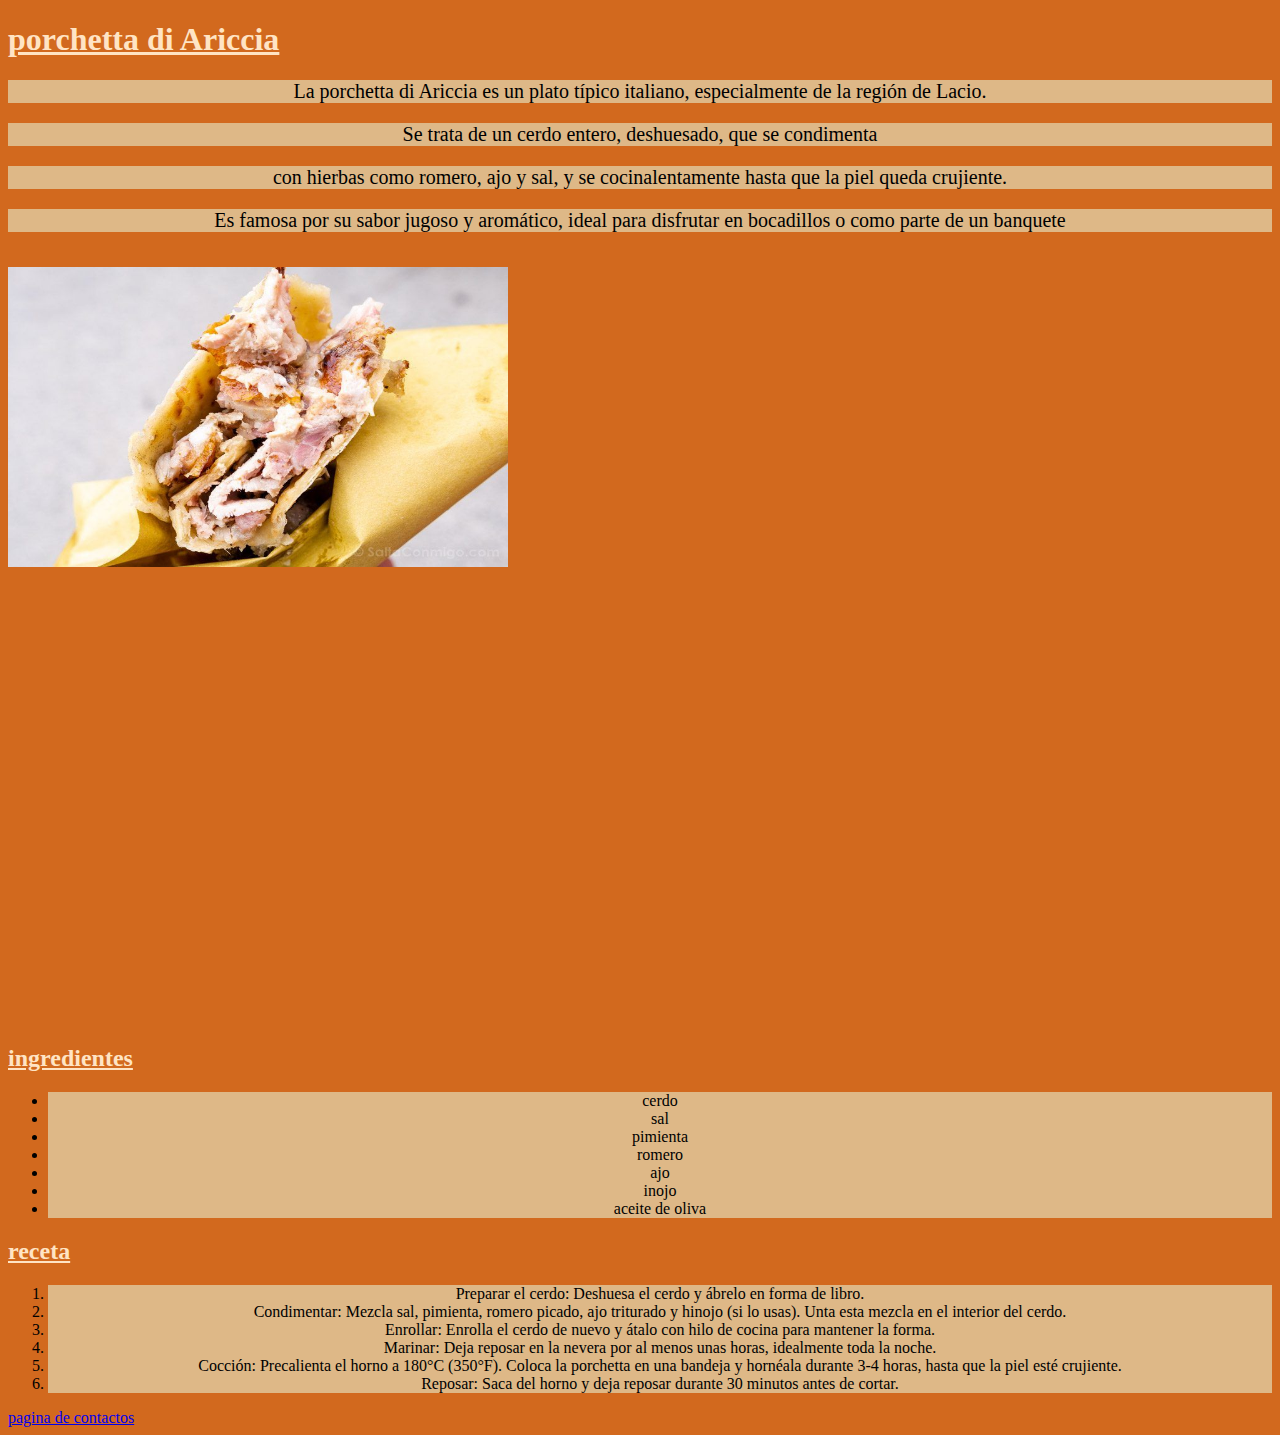
==== index.html @ 306a7e43 "Add files via upload" ====
<!DOCTYPE html>
<head>
    <meta charset="utf-8">
    <title>receta de cocina</title>   
    <link rel="stylesheet" href="./css/estilos.css"> 
</head>
<body>
    <h1 class="red">porchetta di Ariccia</h1>
    <p class="amarillo"> La porchetta di Ariccia es un plato típico italiano, especialmente de la región de Lacio.</p>
    <p class="amarillo">Se trata de un cerdo entero, deshuesado,  que se condimenta</p> 
    <p class="amarillo">con hierbas como romero, ajo y sal, y se cocinalentamente hasta que la piel queda crujiente.</p>
    <p class="amarillo"> Es famosa por su sabor jugoso y aromático, ideal para disfrutar en bocadillos o como parte de un banquete</p>
    <img src="./imagenes/Porchetta.jpg" alt="foto de porcheta">
    <iframe width="560" height="315" src="https://www.youtube.com/embed/-QH9-FF3uMs?si=GvhDZY0TlEsMjsAT" title="YouTube video player" frameborder="0" allow="accelerometer; autoplay; clipboard-write; encrypted-media; gyroscope; picture-in-picture; web-share" referrerpolicy="strict-origin-when-cross-origin" allowfullscreen></iframe>
    <br>
    <iframe src="https://www.google.com/maps/embed?pb=!1m14!1m12!1m3!1d95294.2561453334!2d12.589733400286908!3d41.72169476726763!2m3!1f0!2f0!3f0!3m2!1i1024!2i768!4f13.1!5e0!3m2!1ses-419!2sar!4v1727143105865!5m2!1ses-419!2sar" width="600" height="450" style="border:0;" allowfullscreen="" loading="lazy" referrerpolicy="no-referrer-when-downgrade"></iframe>
    <h2 class="red">ingredientes</h2>
    <ul>
        <li>cerdo</li>
     <li>sal</li>
     <li>pimienta</li>
     <li>romero</li>
     <li>ajo</li>
     <li>inojo</li>
     <li>aceite de oliva</li>
    </ul>
    <h2 class="red">receta</h2>
    <ol>
        <li>Preparar el cerdo: Deshuesa el cerdo y ábrelo en forma de libro.</li>
        <li>Condimentar: Mezcla sal, pimienta, romero picado, ajo triturado y hinojo (si lo usas). Unta esta mezcla en el interior del cerdo.</li>
        <li>Enrollar: Enrolla el cerdo de nuevo y átalo con hilo de cocina para mantener la forma.</li>
        <li>Marinar: Deja reposar en la nevera por al menos unas horas, idealmente toda la noche.</li>
        <li>Cocción: Precalienta el horno a 180°C (350°F). Coloca la porchetta en una bandeja y hornéala durante 3-4 horas, hasta que la piel esté crujiente.</li>
        <li>Reposar: Saca del horno y deja reposar durante 30 minutos antes de cortar.</li>
    </ol>
    <a href="contactos.html">pagina de contactos</a>
</body>
---- css/estilos.css ----
body {background-color: chocolate;}
li {background-color: burlywood;
text-align: center;}
.amarillo {background-color: burlywood;
text-align: center;}
.amarillo {font-size: 20px;}
.red {color: bisque;
text-decoration:underline;}
img {width: 500px; height: 300px;}
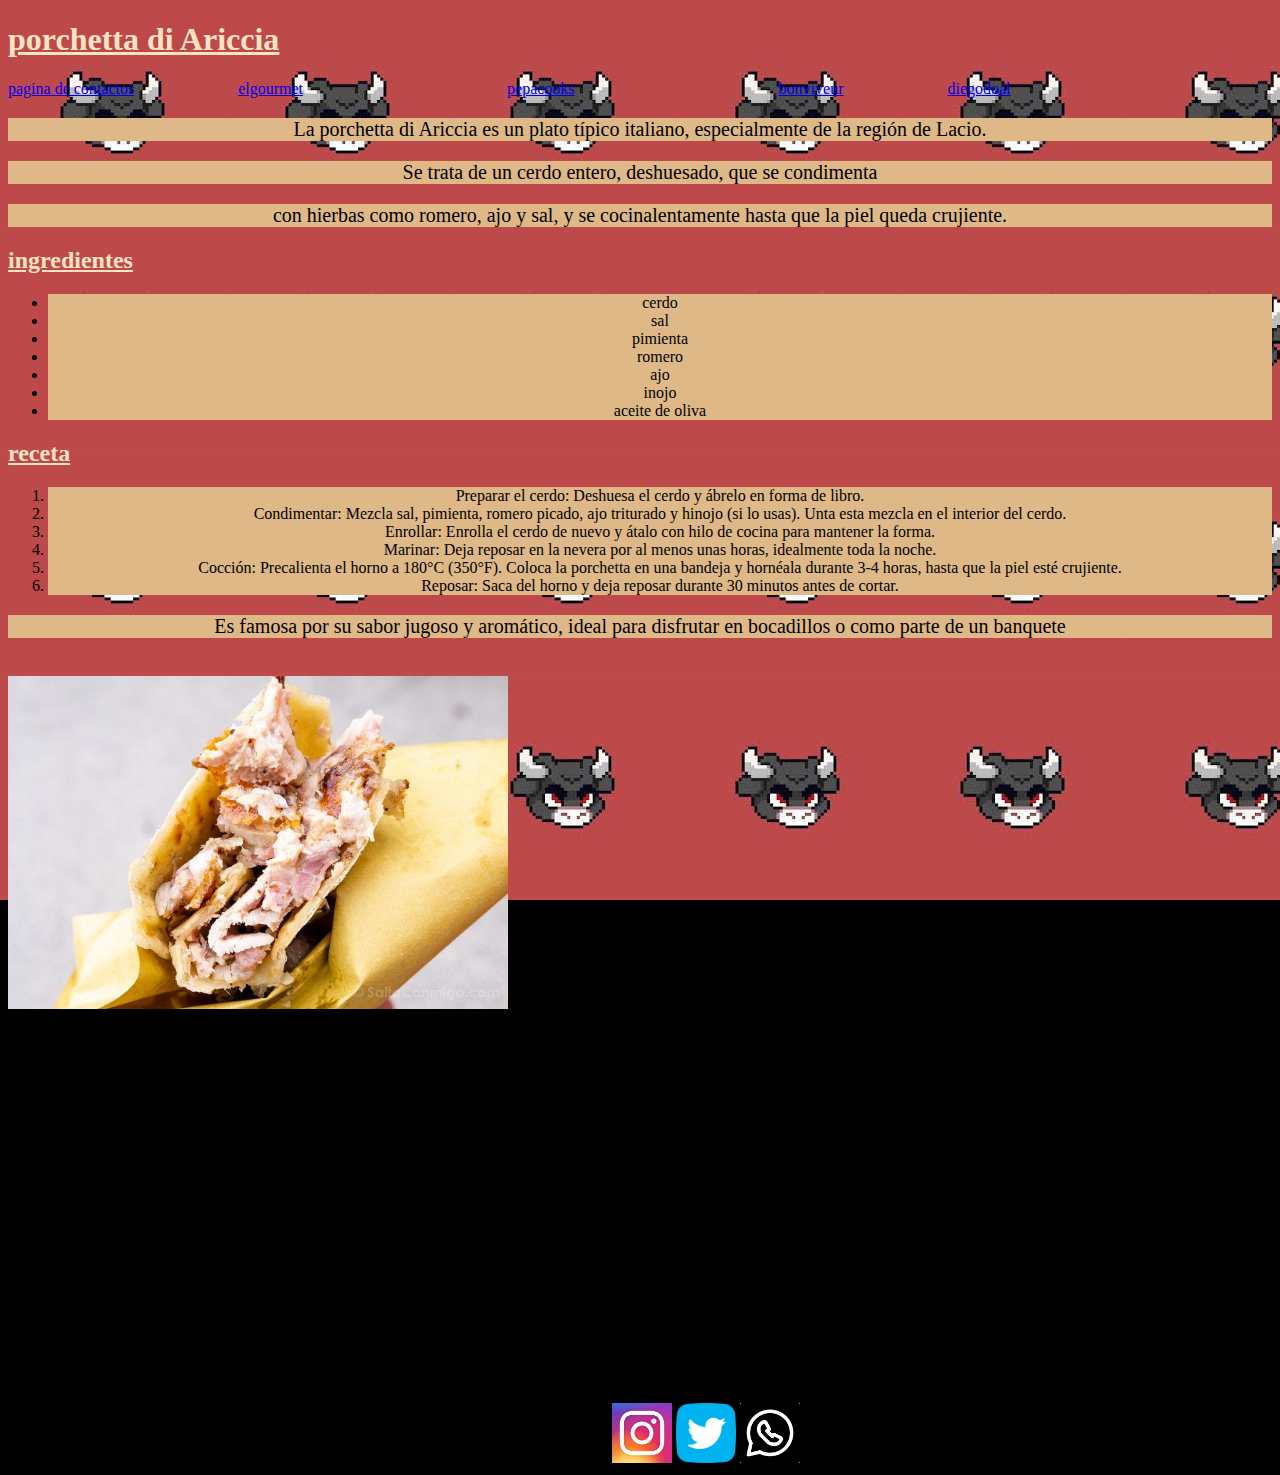
==== commit 8c262036: "Add files via upload" ====
--- a/index.html
+++ b/index.html
@@ -5,16 +5,17 @@
     <link rel="stylesheet" href="./css/estilos.css"> 
 </head>
 <body>
-    <h1 class="red">porchetta di Ariccia</h1>
-    <p class="amarillo"> La porchetta di Ariccia es un plato típico italiano, especialmente de la región de Lacio.</p>
-    <p class="amarillo">Se trata de un cerdo entero, deshuesado,  que se condimenta</p> 
-    <p class="amarillo">con hierbas como romero, ajo y sal, y se cocinalentamente hasta que la piel queda crujiente.</p>
-    <p class="amarillo"> Es famosa por su sabor jugoso y aromático, ideal para disfrutar en bocadillos o como parte de un banquete</p>
-    <img src="./imagenes/Porchetta.jpg" alt="foto de porcheta">
-    <iframe width="560" height="315" src="https://www.youtube.com/embed/-QH9-FF3uMs?si=GvhDZY0TlEsMjsAT" title="YouTube video player" frameborder="0" allow="accelerometer; autoplay; clipboard-write; encrypted-media; gyroscope; picture-in-picture; web-share" referrerpolicy="strict-origin-when-cross-origin" allowfullscreen></iframe>
-    <br>
-    <iframe src="https://www.google.com/maps/embed?pb=!1m14!1m12!1m3!1d95294.2561453334!2d12.589733400286908!3d41.72169476726763!2m3!1f0!2f0!3f0!3m2!1i1024!2i768!4f13.1!5e0!3m2!1ses-419!2sar!4v1727143105865!5m2!1ses-419!2sar" width="600" height="450" style="border:0;" allowfullscreen="" loading="lazy" referrerpolicy="no-referrer-when-downgrade"></iframe>
-    <h2 class="red">ingredientes</h2>
+    <header><h1 class="red">porchetta di Ariccia</h1></header>
+    <nav><a href="contactos.html">pagina de contactos</a> 
+        <a href="https://elgourmet.com/recetas/porchetta-2/" class="espacio"> elgourmet</a>
+        <a href="https://pepacooks.com/receta-de-cerdo-asado-porchetta/" class="espacio" >pepacooks</a>
+        <a href="https://www.bonviveur.es/recetas/porchetta-italiana" class="espacio" >bonviveur</a>
+        <a href="https://diegodoal.com/recetas/porchetta" class="nav" >diegodoal</a>
+    </nav>
+    <section> <p class="amarillo"> La porchetta di Ariccia es un plato típico italiano, especialmente de la región de Lacio.</p>
+        <p class="amarillo">Se trata de un cerdo entero, deshuesado,  que se condimenta</p> 
+        <p class="amarillo">con hierbas como romero, ajo y sal, y se cocinalentamente hasta que la piel queda crujiente.</p>
+        <h2 class="red">ingredientes</h2>
     <ul>
         <li>cerdo</li>
      <li>sal</li>
@@ -33,5 +34,16 @@
         <li>Cocción: Precalienta el horno a 180°C (350°F). Coloca la porchetta en una bandeja y hornéala durante 3-4 horas, hasta que la piel esté crujiente.</li>
         <li>Reposar: Saca del horno y deja reposar durante 30 minutos antes de cortar.</li>
     </ol>
-    <a href="contactos.html">pagina de contactos</a>
+    <p class="amarillo"> Es famosa por su sabor jugoso y aromático, ideal para disfrutar en bocadillos o como parte de un banquete</p>
+    <br>
+    </section>
+    <aside> <img src="./imagenes/Porchetta.jpg" alt="foto de porcheta" width="500">
+        <iframe width="560" height="315" src="https://www.youtube.com/embed/-QH9-FF3uMs?si=GvhDZY0TlEsMjsAT" title="YouTube video player" frameborder="0" allow="accelerometer; autoplay; clipboard-write; encrypted-media; gyroscope; picture-in-picture; web-share" referrerpolicy="strict-origin-when-cross-origin" allowfullscreen></iframe> </aside>
+    <footer> <iframe src="https://www.google.com/maps/embed?pb=!1m14!1m12!1m3!1d95294.2561453334!2d12.589733400286908!3d41.72169476726763!2m3!1f0!2f0!3f0!3m2!1i1024!2i768!4f13.1!5e0!3m2!1ses-419!2sar!4v1727143105865!5m2!1ses-419!2sar" width="600" height="450" style="border:0;" allowfullscreen="" loading="lazy" referrerpolicy="no-referrer-when-downgrade"></iframe>
+    <img  src="./imagenes/insta.png" alt="instagram" width="60">
+    <img  src="./imagenes/twitter.png" alt="twitter" width="60">
+    <a href="http://wa.me/541135624708" target="_blank"> 
+        <img src="./imagenes/whatsapp.png" alt="whatsapp" width="60">
+    </a>
+    </footer>
 </body>--- a/css/estilos.css
+++ b/css/estilos.css
@@ -1,4 +1,7 @@
-body {background-color: chocolate;}
+body {background-color: black;
+    background-image: url(../imagenes/toro.jpg);
+    background-attachment: fixed;
+}
 li {background-color: burlywood;
 text-align: center;}
 .amarillo {background-color: burlywood;
@@ -6,4 +9,4 @@
 .amarillo {font-size: 20px;}
 .red {color: bisque;
 text-decoration:underline;}
-img {width: 500px; height: 300px;}
+.espacio {padding: 100px;}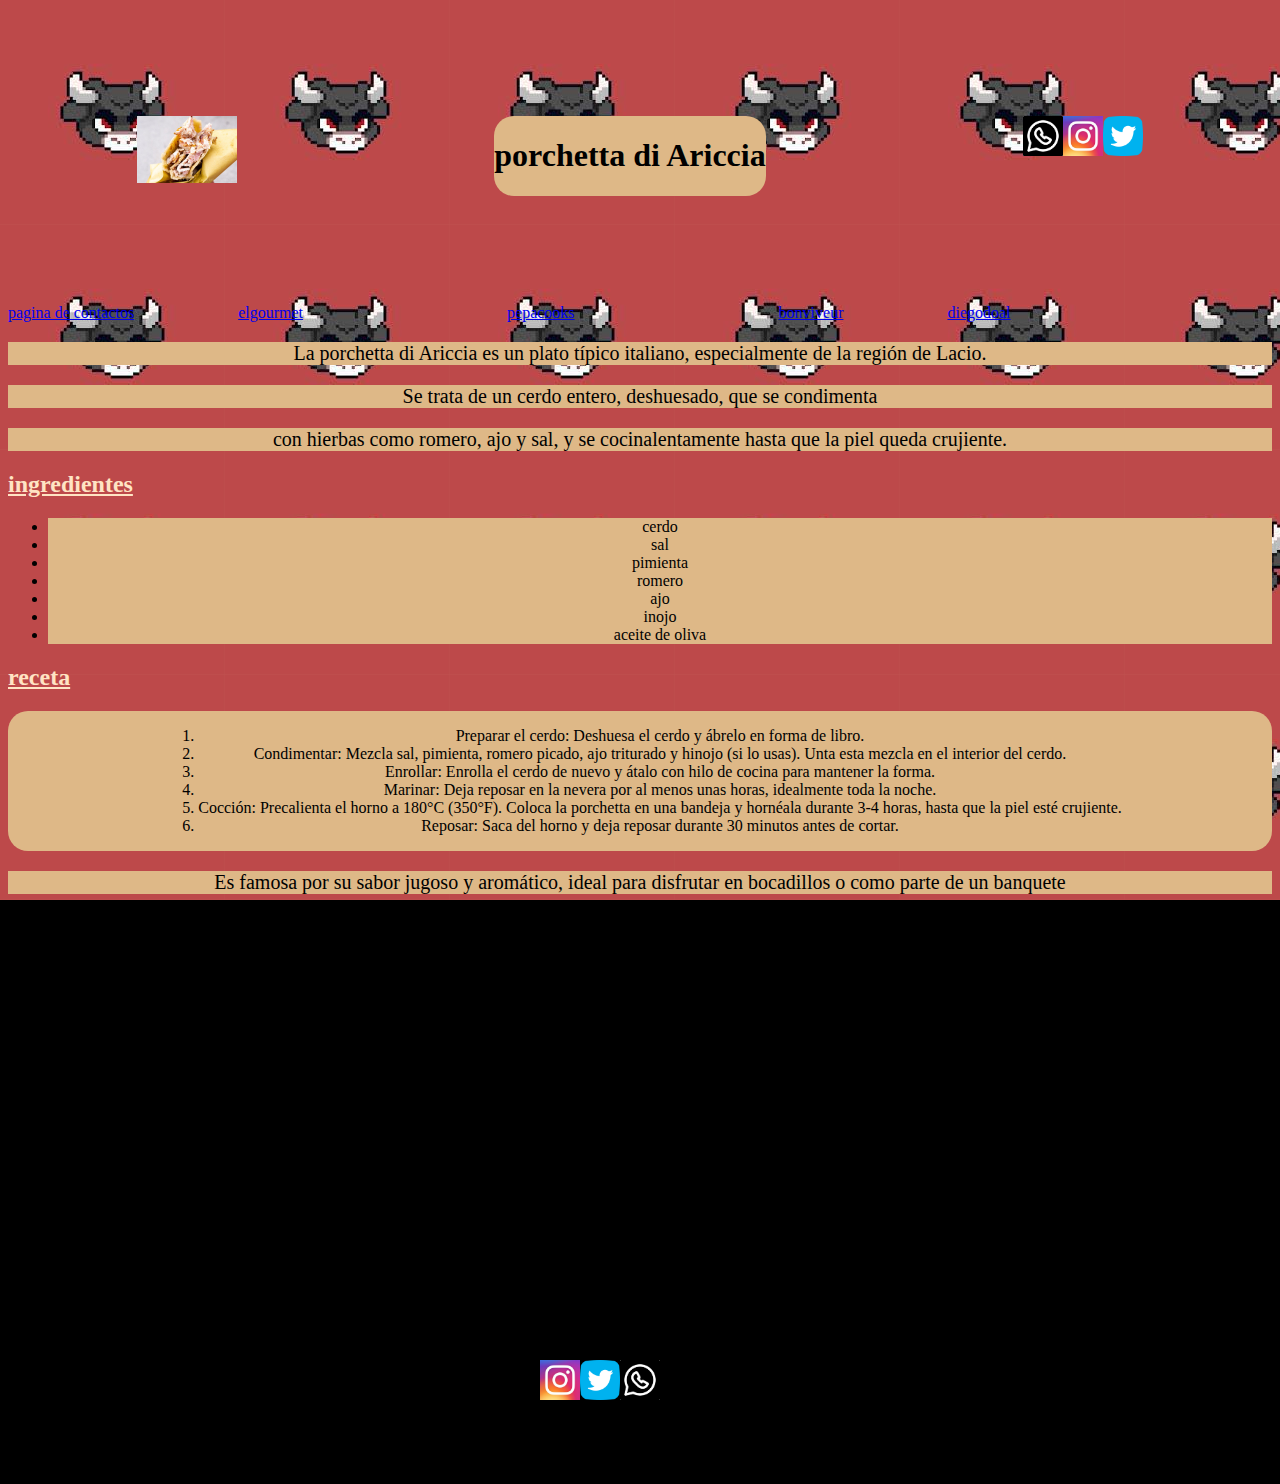
==== commit 5ac37b2b: "Add files via upload" ====
--- a/index.html
+++ b/index.html
@@ -1,11 +1,37 @@
 <!DOCTYPE html>
 <head>
     <meta charset="utf-8">
+    <meta name="viewport" content="width=device-width, initial-scale=1.0">
     <title>receta de cocina</title>   
     <link rel="stylesheet" href="./css/estilos.css"> 
 </head>
 <body>
-    <header><h1 class="red">porchetta di Ariccia</h1></header>
+    <br>
+    <br>
+    <br>
+    <br>
+    <br>
+    <br>
+    <header>
+        
+        <div class="logo">
+            <img  src="./imagenes/Porchetta.jpg" alt="foto de porcheta" width="100px">
+        </div>
+        <div class="titulo">
+            <h1 >porchetta di Ariccia</h1>
+        </div>
+        <div class="redes">
+            <img src="./imagenes/whatsapp.png" alt="whatsapp" width="40" height="40">
+    <img src="./imagenes/insta.png" alt="instagram" width="40" height="40">
+    <img  src="./imagenes/twitter.png" alt="twitter" width="40" height="40">
+        </div>
+    </header>
+    <br>
+    <br>
+    <br>
+    <br>
+      <br>
+      <br>
     <nav><a href="contactos.html">pagina de contactos</a> 
         <a href="https://elgourmet.com/recetas/porchetta-2/" class="espacio"> elgourmet</a>
         <a href="https://pepacooks.com/receta-de-cerdo-asado-porchetta/" class="espacio" >pepacooks</a>
@@ -26,24 +52,52 @@
      <li>aceite de oliva</li>
     </ul>
     <h2 class="red">receta</h2>
-    <ol>
-        <li>Preparar el cerdo: Deshuesa el cerdo y ábrelo en forma de libro.</li>
-        <li>Condimentar: Mezcla sal, pimienta, romero picado, ajo triturado y hinojo (si lo usas). Unta esta mezcla en el interior del cerdo.</li>
-        <li>Enrollar: Enrolla el cerdo de nuevo y átalo con hilo de cocina para mantener la forma.</li>
-        <li>Marinar: Deja reposar en la nevera por al menos unas horas, idealmente toda la noche.</li>
-        <li>Cocción: Precalienta el horno a 180°C (350°F). Coloca la porchetta en una bandeja y hornéala durante 3-4 horas, hasta que la piel esté crujiente.</li>
-        <li>Reposar: Saca del horno y deja reposar durante 30 minutos antes de cortar.</li>
-    </ol>
+    <div class="receta">
+        <ol>
+            <li>Preparar el cerdo: Deshuesa el cerdo y ábrelo en forma de libro.</li>
+            <li>Condimentar: Mezcla sal, pimienta, romero picado, ajo triturado y hinojo (si lo usas). Unta esta mezcla en el interior del cerdo.</li>
+            <li>Enrollar: Enrolla el cerdo de nuevo y átalo con hilo de cocina para mantener la forma.</li>
+            <li>Marinar: Deja reposar en la nevera por al menos unas horas, idealmente toda la noche.</li>
+            <li>Cocción: Precalienta el horno a 180°C (350°F). Coloca la porchetta en una bandeja y hornéala durante 3-4 horas, hasta que la piel esté crujiente.</li>
+            <li>Reposar: Saca del horno y deja reposar durante 30 minutos antes de cortar.</li>
+        </ol>
+
+    </div>
+    
     <p class="amarillo"> Es famosa por su sabor jugoso y aromático, ideal para disfrutar en bocadillos o como parte de un banquete</p>
     <br>
     </section>
-    <aside> <img src="./imagenes/Porchetta.jpg" alt="foto de porcheta" width="500">
-        <iframe width="560" height="315" src="https://www.youtube.com/embed/-QH9-FF3uMs?si=GvhDZY0TlEsMjsAT" title="YouTube video player" frameborder="0" allow="accelerometer; autoplay; clipboard-write; encrypted-media; gyroscope; picture-in-picture; web-share" referrerpolicy="strict-origin-when-cross-origin" allowfullscreen></iframe> </aside>
-    <footer> <iframe src="https://www.google.com/maps/embed?pb=!1m14!1m12!1m3!1d95294.2561453334!2d12.589733400286908!3d41.72169476726763!2m3!1f0!2f0!3f0!3m2!1i1024!2i768!4f13.1!5e0!3m2!1ses-419!2sar!4v1727143105865!5m2!1ses-419!2sar" width="600" height="450" style="border:0;" allowfullscreen="" loading="lazy" referrerpolicy="no-referrer-when-downgrade"></iframe>
-    <img  src="./imagenes/insta.png" alt="instagram" width="60">
-    <img  src="./imagenes/twitter.png" alt="twitter" width="60">
-    <a href="http://wa.me/541135624708" target="_blank"> 
-        <img src="./imagenes/whatsapp.png" alt="whatsapp" width="60">
-    </a>
+    <aside> 
+        <br>
+        <br>
+        <iframe width="560" height="315" src="https://www.youtube.com/embed/-QH9-FF3uMs?si=GvhDZY0TlEsMjsAT" width="200" title="YouTube video player" frameborder="0" allow="accelerometer; autoplay; clipboard-write; encrypted-media; gyroscope; picture-in-picture; web-share" referrerpolicy="strict-origin-when-cross-origin" allowfullscreen></iframe> 
+
+        <iframe src="https://www.google.com/maps/embed?pb=!1m14!1m12!1m3!1d95294.2561453334!2d12.589733400286908!3d41.72169476726763!2m3!1f0!2f0!3f0!3m2!1i1024!2i768!4f13.1!5e0!3m2!1ses-419!2sar!4v1727143105865!5m2!1ses-419!2sar" width="350" height="350" style="border:0;" allowfullscreen="" loading="lazy" referrerpolicy="no-referrer-when-downgrade"></iframe>
+
+    </aside>
+    <br>
+    <br>
+    <br>
+    <br>
+    <footer> 
+        <div>
+            <p>porcheta</p>
+        </div>
+       
+        
+        <div class="redes2">
+            <img src="./imagenes/insta.png" alt="instagram" width="40" height="40">
+            <img  src="./imagenes/twitter.png" alt="twitter" width="40" height="40">
+            <a href="http://wa.me/541135624708" target="_blank"> 
+                <img src="./imagenes/whatsapp.png" alt="whatsapp" width="40" height="40">
+            </a>
+        </div>
+        <div>
+            <p>creador Lautaro silva</p>
+        </div>
     </footer>
+    <br>
+    <br>
+    <br>
+    <br>
 </body>--- a/css/estilos.css
+++ b/css/estilos.css
@@ -9,4 +9,42 @@
 .amarillo {font-size: 20px;}
 .red {color: bisque;
 text-decoration:underline;}
-.espacio {padding: 100px;}+.espacio {padding: 100px;}
+aside {
+    display: flex;
+    flex-wrap: wrap;
+    justify-content:center;
+}
+header {
+    display:flex;
+    flex-wrap: wrap;
+    justify-content: space-around;
+}
+.redes {
+    display: flex;
+    flex-wrap: wrap;
+    justify-content: space-between;
+}
+footer {
+    display: flex;
+    justify-content: center;
+    align-items: end;
+}
+.redes2 {
+    justify-content: center;
+    flex-wrap: wrap;
+    display: flex;
+    justify-content: space-between;
+}
+.titulo {
+    background-color: burlywood;
+    border-radius: 20px;
+
+}
+.receta {
+    background-color: burlywood;
+    justify-content: center;
+    flex-wrap: wrap;
+    display: flex;
+    border-radius: 20px;
+}
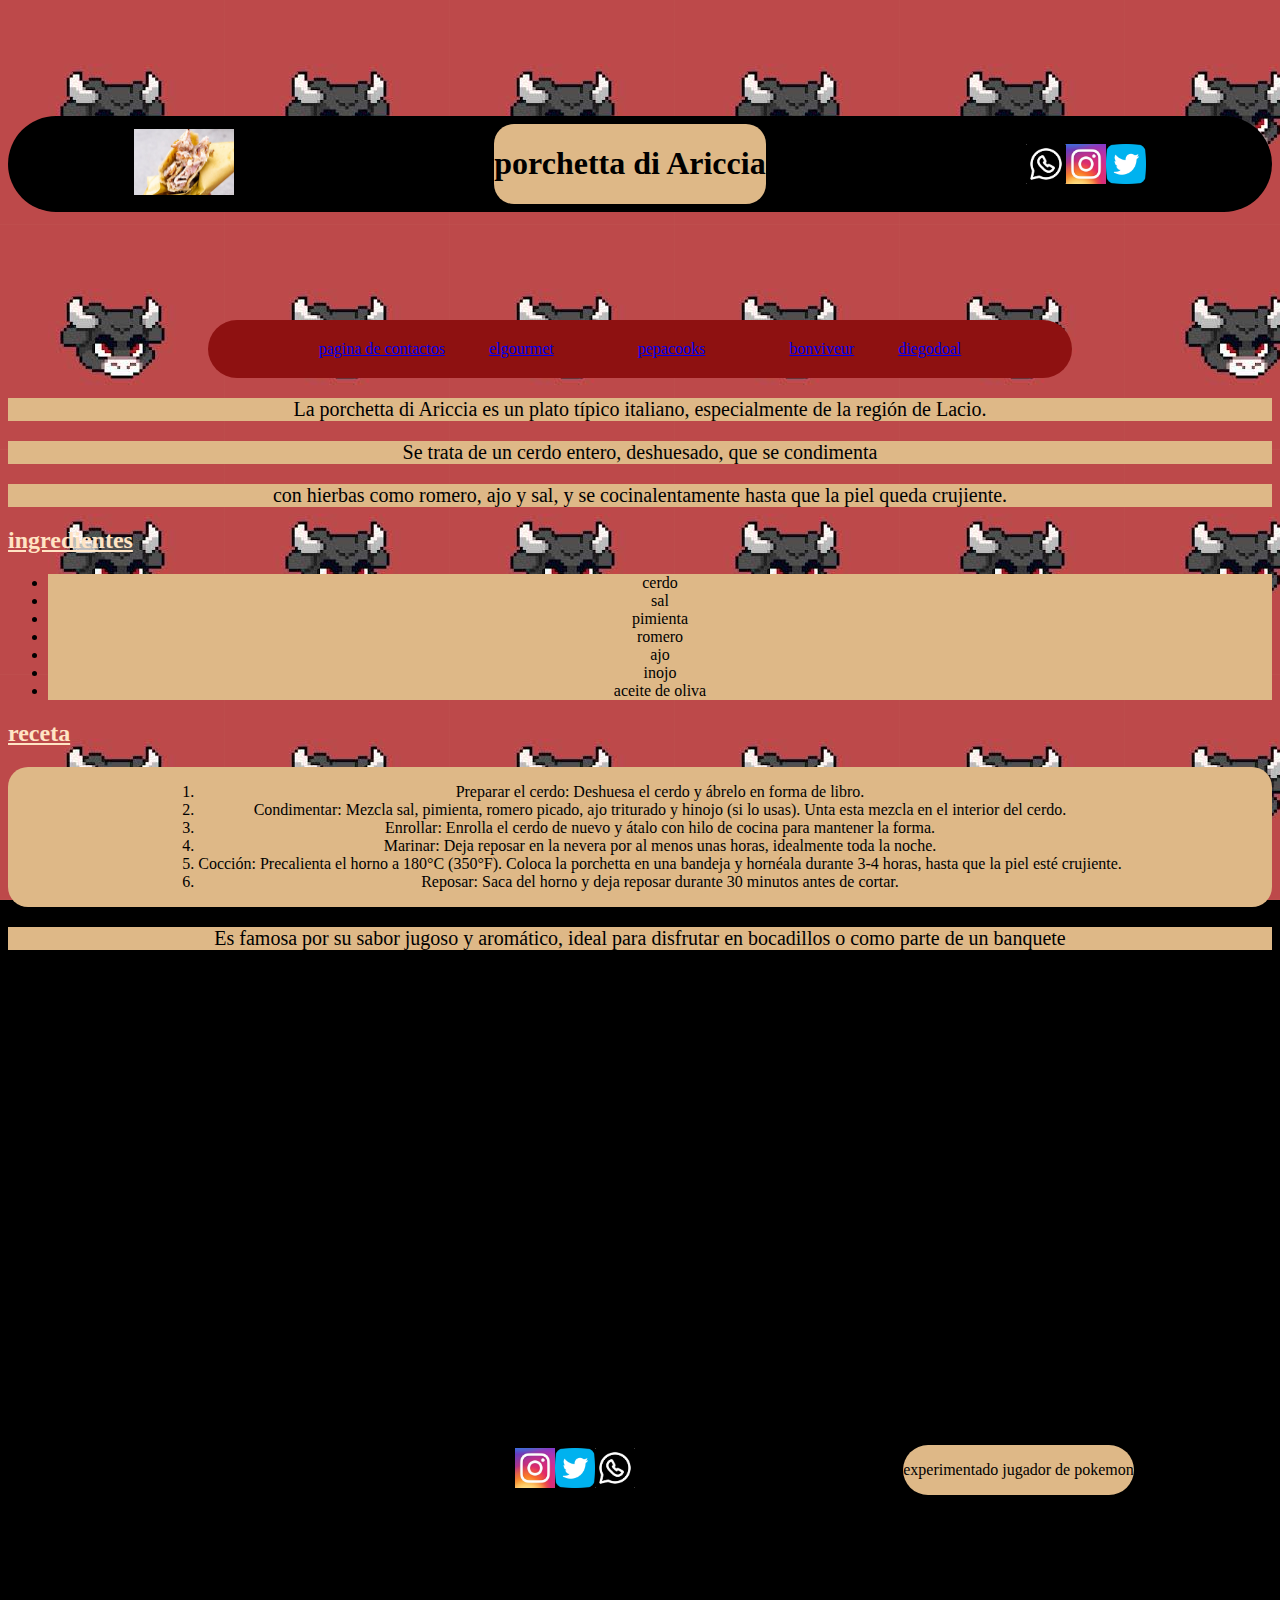
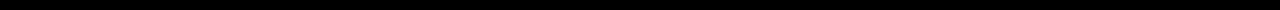
==== commit b77556f7: "Add files via upload" ====
--- a/index.html
+++ b/index.html
@@ -2,8 +2,8 @@
 <head>
     <meta charset="utf-8">
     <meta name="viewport" content="width=device-width, initial-scale=1.0">
-    <title>receta de cocina</title>   
-    <link rel="stylesheet" href="./css/estilos.css"> 
+    <title>receta de cocina</title>
+    <link rel="stylesheet" href="./css/estilos.css">
 </head>
 <body>
     <br>
@@ -13,7 +13,7 @@
     <br>
     <br>
     <header>
-        
+
         <div class="logo">
             <img  src="./imagenes/Porchetta.jpg" alt="foto de porcheta" width="100px">
         </div>
@@ -32,14 +32,17 @@
     <br>
       <br>
       <br>
-    <nav><a href="contactos.html">pagina de contactos</a> 
-        <a href="https://elgourmet.com/recetas/porchetta-2/" class="espacio"> elgourmet</a>
-        <a href="https://pepacooks.com/receta-de-cerdo-asado-porchetta/" class="espacio" >pepacooks</a>
-        <a href="https://www.bonviveur.es/recetas/porchetta-italiana" class="espacio" >bonviveur</a>
-        <a href="https://diegodoal.com/recetas/porchetta" class="nav" >diegodoal</a>
+    <nav>
+        <div class="enlaces">
+          <a href="contactos.html">pagina de contactos</a>
+          <a href="https://elgourmet.com/recetas/porchetta-2/" class="espacio"> elgourmet</a>
+          <a href="https://pepacooks.com/receta-de-cerdo-asado-porchetta/" class="espacio" >pepacooks</a>
+          <a href="https://www.bonviveur.es/recetas/porchetta-italiana" class="espacio" >bonviveur</a>
+          <a href="https://diegodoal.com/recetas/porchetta" class="nav" >diegodoal</a>
+        </div>
     </nav>
     <section> <p class="amarillo"> La porchetta di Ariccia es un plato típico italiano, especialmente de la región de Lacio.</p>
-        <p class="amarillo">Se trata de un cerdo entero, deshuesado,  que se condimenta</p> 
+        <p class="amarillo">Se trata de un cerdo entero, deshuesado,  que se condimenta</p>
         <p class="amarillo">con hierbas como romero, ajo y sal, y se cocinalentamente hasta que la piel queda crujiente.</p>
         <h2 class="red">ingredientes</h2>
     <ul>
@@ -63,14 +66,14 @@
         </ol>
 
     </div>
-    
+
     <p class="amarillo"> Es famosa por su sabor jugoso y aromático, ideal para disfrutar en bocadillos o como parte de un banquete</p>
     <br>
     </section>
-    <aside> 
+    <aside>
         <br>
         <br>
-        <iframe width="560" height="315" src="https://www.youtube.com/embed/-QH9-FF3uMs?si=GvhDZY0TlEsMjsAT" width="200" title="YouTube video player" frameborder="0" allow="accelerometer; autoplay; clipboard-write; encrypted-media; gyroscope; picture-in-picture; web-share" referrerpolicy="strict-origin-when-cross-origin" allowfullscreen></iframe> 
+        <iframe width="560" height="315" src="https://www.youtube.com/embed/-QH9-FF3uMs?si=GvhDZY0TlEsMjsAT" width="200" title="YouTube video player" frameborder="0" allow="accelerometer; autoplay; clipboard-write; encrypted-media; gyroscope; picture-in-picture; web-share" referrerpolicy="strict-origin-when-cross-origin" allowfullscreen></iframe>
 
         <iframe src="https://www.google.com/maps/embed?pb=!1m14!1m12!1m3!1d95294.2561453334!2d12.589733400286908!3d41.72169476726763!2m3!1f0!2f0!3f0!3m2!1i1024!2i768!4f13.1!5e0!3m2!1ses-419!2sar!4v1727143105865!5m2!1ses-419!2sar" width="350" height="350" style="border:0;" allowfullscreen="" loading="lazy" referrerpolicy="no-referrer-when-downgrade"></iframe>
 
@@ -79,25 +82,25 @@
     <br>
     <br>
     <br>
-    <footer> 
-        <div>
-            <p>porcheta</p>
+    <footer>
+        <div class="mapa">
+            <iframe src="https://www.google.com/maps/embed?pb=!1m18!1m12!1m3!1d25596424.265591845!2d-63.598995699999996!3d-38.451550000000005!2m3!1f0!2f0!3f0!3m2!1i1024!2i768!4f13.1!3m3!1m2!1s0x95bccaf5f5fdc667%3A0x3d2f77992af00fa8!2sArgentina!5e0!3m2!1ses-419!2sar!4v1732053987435!5m2!1ses-419!2sar" width="100px" height="100px" style="border:0;" allowfullscreen="" loading="lazy" referrerpolicy="no-referrer-when-downgrade"></iframe>
         </div>
-       
-        
+
+
         <div class="redes2">
             <img src="./imagenes/insta.png" alt="instagram" width="40" height="40">
             <img  src="./imagenes/twitter.png" alt="twitter" width="40" height="40">
-            <a href="http://wa.me/541135624708" target="_blank"> 
+            <a href="http://wa.me/541135624708" target="_blank">
                 <img src="./imagenes/whatsapp.png" alt="whatsapp" width="40" height="40">
             </a>
         </div>
-        <div>
-            <p>creador Lautaro silva</p>
+        <div class="ipc">
+            <p>experimentado jugador de pokemon</p>
         </div>
     </footer>
     <br>
     <br>
     <br>
     <br>
-</body>+</body>
--- a/css/estilos.css
+++ b/css/estilos.css
@@ -9,16 +9,21 @@
 .amarillo {font-size: 20px;}
 .red {color: bisque;
 text-decoration:underline;}
-.espacio {padding: 100px;}
+.espacio {padding: 40px;}
 aside {
     display: flex;
     flex-wrap: wrap;
     justify-content:center;
+
 }
 header {
     display:flex;
     flex-wrap: wrap;
     justify-content: space-around;
+    background-color: black;
+    justify-content: space-around;
+    align-items: center;
+    border-radius: 50px;
 }
 .redes {
     display: flex;
@@ -28,10 +33,12 @@
 footer {
     display: flex;
     justify-content: center;
-    align-items: end;
+    background-color: black;
+    border-radius: 50px;
+    justify-content: space-around;
+    align-items: center;
 }
 .redes2 {
-    justify-content: center;
     flex-wrap: wrap;
     display: flex;
     justify-content: space-between;
@@ -39,6 +46,7 @@
 .titulo {
     background-color: burlywood;
     border-radius: 20px;
+    margin: 8px;
 
 }
 .receta {
@@ -48,3 +56,25 @@
     display: flex;
     border-radius: 20px;
 }
+.ipc {
+  background-color: burlywood;
+  margin: 8px;
+  border-radius: 50px;
+}
+.mapa{
+  margin: 8px;
+}
+
+nav {
+  display: flex;
+  flex: wrap;
+  justify-content: space-around;
+  margin-left: 200px;
+  margin-right: 200px;
+  border-radius: 50px;
+  background-color: #8e1111;
+
+}
+.enlaces {
+  margin: 20px;
+}
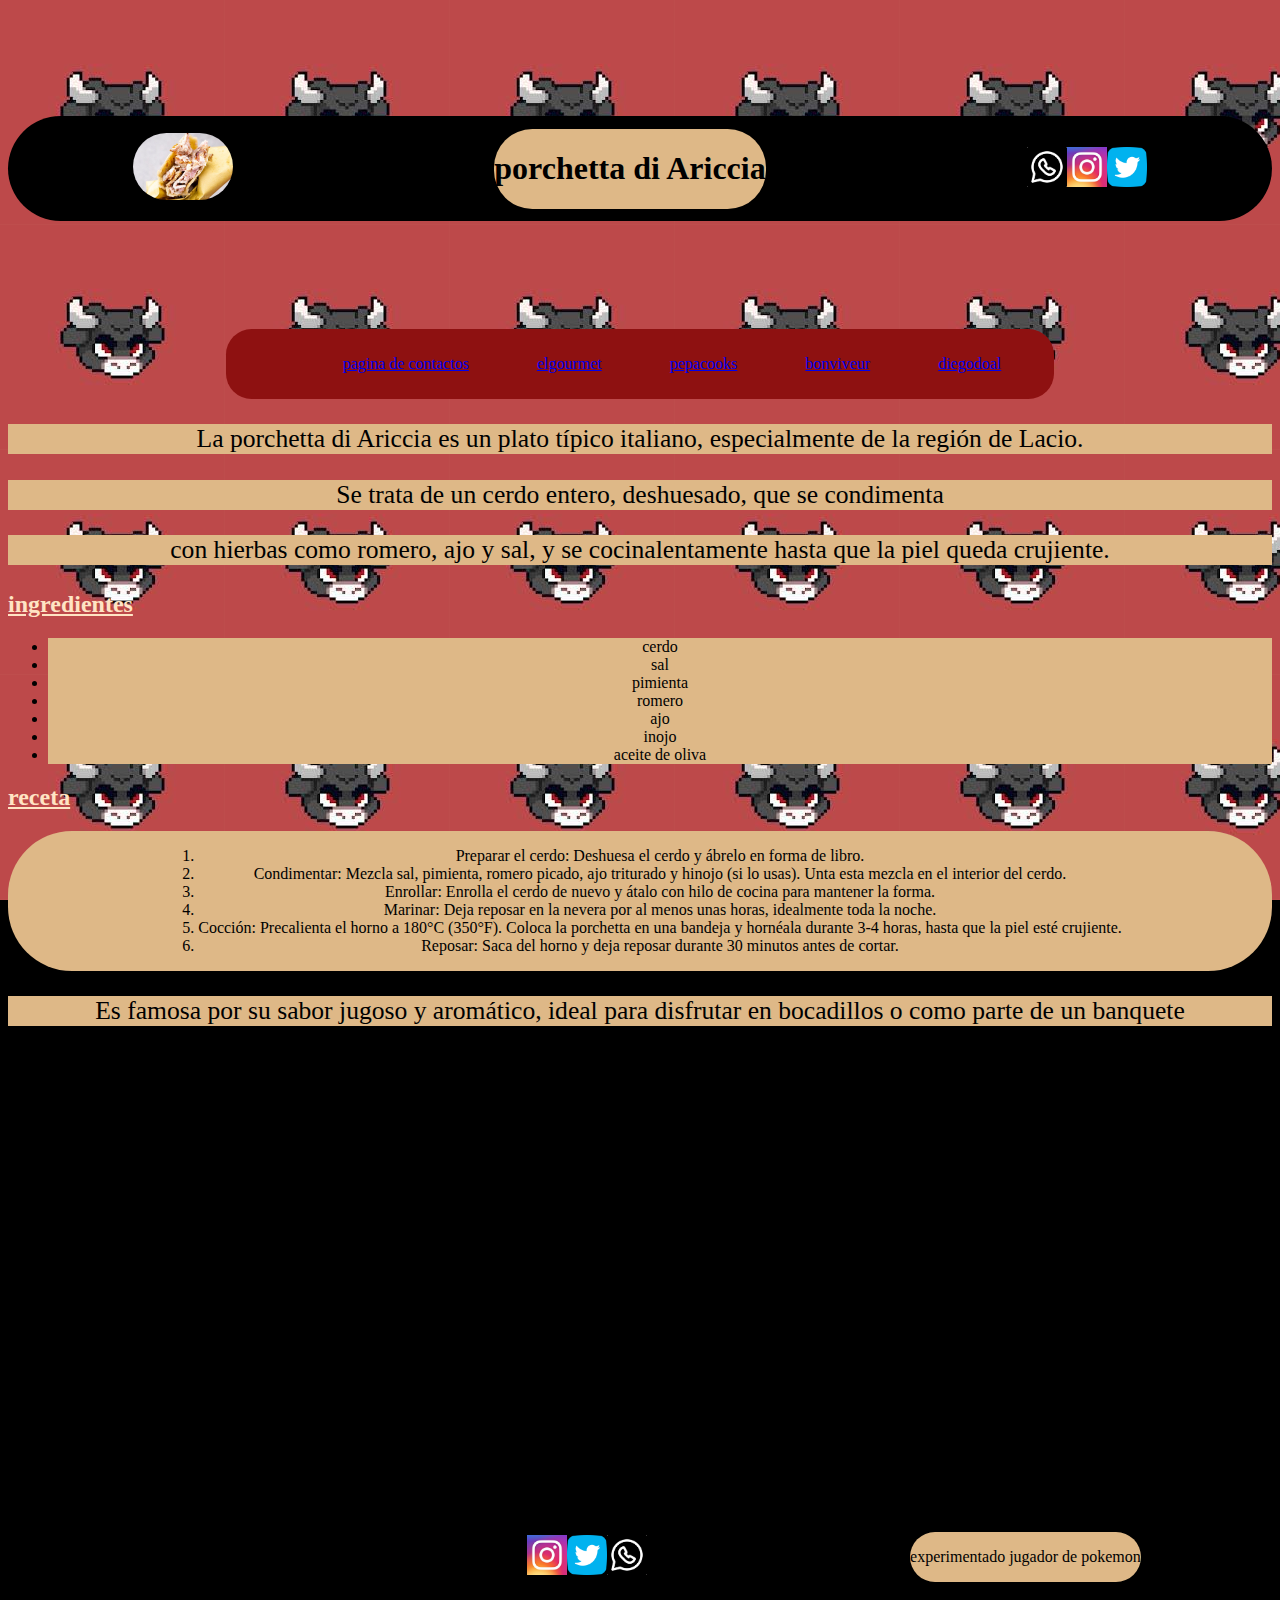
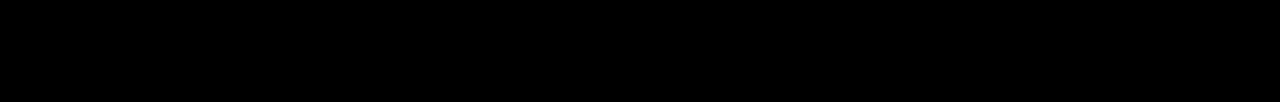
==== commit 70f88bd3: "Add files via upload" ====
--- a/index.html
+++ b/index.html
@@ -15,13 +15,15 @@
     <header>
 
         <div class="logo">
-            <img  src="./imagenes/Porchetta.jpg" alt="foto de porcheta" width="100px">
+            <img class="logo" src="./imagenes/Porchetta.jpg" alt="foto de porcheta" width="100px">
         </div>
         <div class="titulo">
             <h1 >porchetta di Ariccia</h1>
         </div>
         <div class="redes">
-            <img src="./imagenes/whatsapp.png" alt="whatsapp" width="40" height="40">
+          <a href="http://wa.me/541135624708" target="_blank">
+              <img src="./imagenes/whatsapp.png" alt="whatsapp" width="40" height="40">
+          </a>
     <img src="./imagenes/insta.png" alt="instagram" width="40" height="40">
     <img  src="./imagenes/twitter.png" alt="twitter" width="40" height="40">
         </div>
@@ -34,11 +36,11 @@
       <br>
     <nav>
         <div class="enlaces">
-          <a href="contactos.html">pagina de contactos</a>
+          <a href="contactos.html" class="espacio">pagina de contactos</a>
           <a href="https://elgourmet.com/recetas/porchetta-2/" class="espacio"> elgourmet</a>
           <a href="https://pepacooks.com/receta-de-cerdo-asado-porchetta/" class="espacio" >pepacooks</a>
           <a href="https://www.bonviveur.es/recetas/porchetta-italiana" class="espacio" >bonviveur</a>
-          <a href="https://diegodoal.com/recetas/porchetta" class="nav" >diegodoal</a>
+          <a href="https://diegodoal.com/recetas/porchetta" class="espacio" >diegodoal</a>
         </div>
     </nav>
     <section> <p class="amarillo"> La porchetta di Ariccia es un plato típico italiano, especialmente de la región de Lacio.</p>
--- a/css/estilos.css
+++ b/css/estilos.css
@@ -6,10 +6,11 @@
 text-align: center;}
 .amarillo {background-color: burlywood;
 text-align: center;}
-.amarillo {font-size: 20px;}
+.amarillo {font-size: 2vw;}
 .red {color: bisque;
 text-decoration:underline;}
-.espacio {padding: 40px;}
+.espacio {margin-left: 5vw;
+}
 aside {
     display: flex;
     flex-wrap: wrap;
@@ -23,7 +24,7 @@
     background-color: black;
     justify-content: space-around;
     align-items: center;
-    border-radius: 50px;
+    border-radius: 5vw;
 }
 .redes {
     display: flex;
@@ -34,7 +35,7 @@
     display: flex;
     justify-content: center;
     background-color: black;
-    border-radius: 50px;
+    border-radius: 5vw;
     justify-content: space-around;
     align-items: center;
 }
@@ -45,8 +46,8 @@
 }
 .titulo {
     background-color: burlywood;
-    border-radius: 20px;
-    margin: 8px;
+    border-radius: 3vw;
+    margin: 1vw;
 
 }
 .receta {
@@ -54,27 +55,35 @@
     justify-content: center;
     flex-wrap: wrap;
     display: flex;
-    border-radius: 20px;
+    border-radius: 5vw;
 }
 .ipc {
   background-color: burlywood;
-  margin: 8px;
-  border-radius: 50px;
+  padding: : 1vw;
+  border-radius: 3vw;
 }
 .mapa{
-  margin: 8px;
+  margin: 1vw;
 }
 
 nav {
   display: flex;
   flex: wrap;
   justify-content: space-around;
-  margin-left: 200px;
-  margin-right: 200px;
-  border-radius: 50px;
+  margin-left: 17vw;
+  margin-right: 17vw;
+  border-radius: 2vw;
   background-color: #8e1111;
 
 }
 .enlaces {
-  margin: 20px;
+  margin: 2vw;
 }
+
+.logo {
+  border-radius: 10vw;
+}
+a:hover {
+  background-color: #6c0e0e;
+  font-size: 2vw;
+}
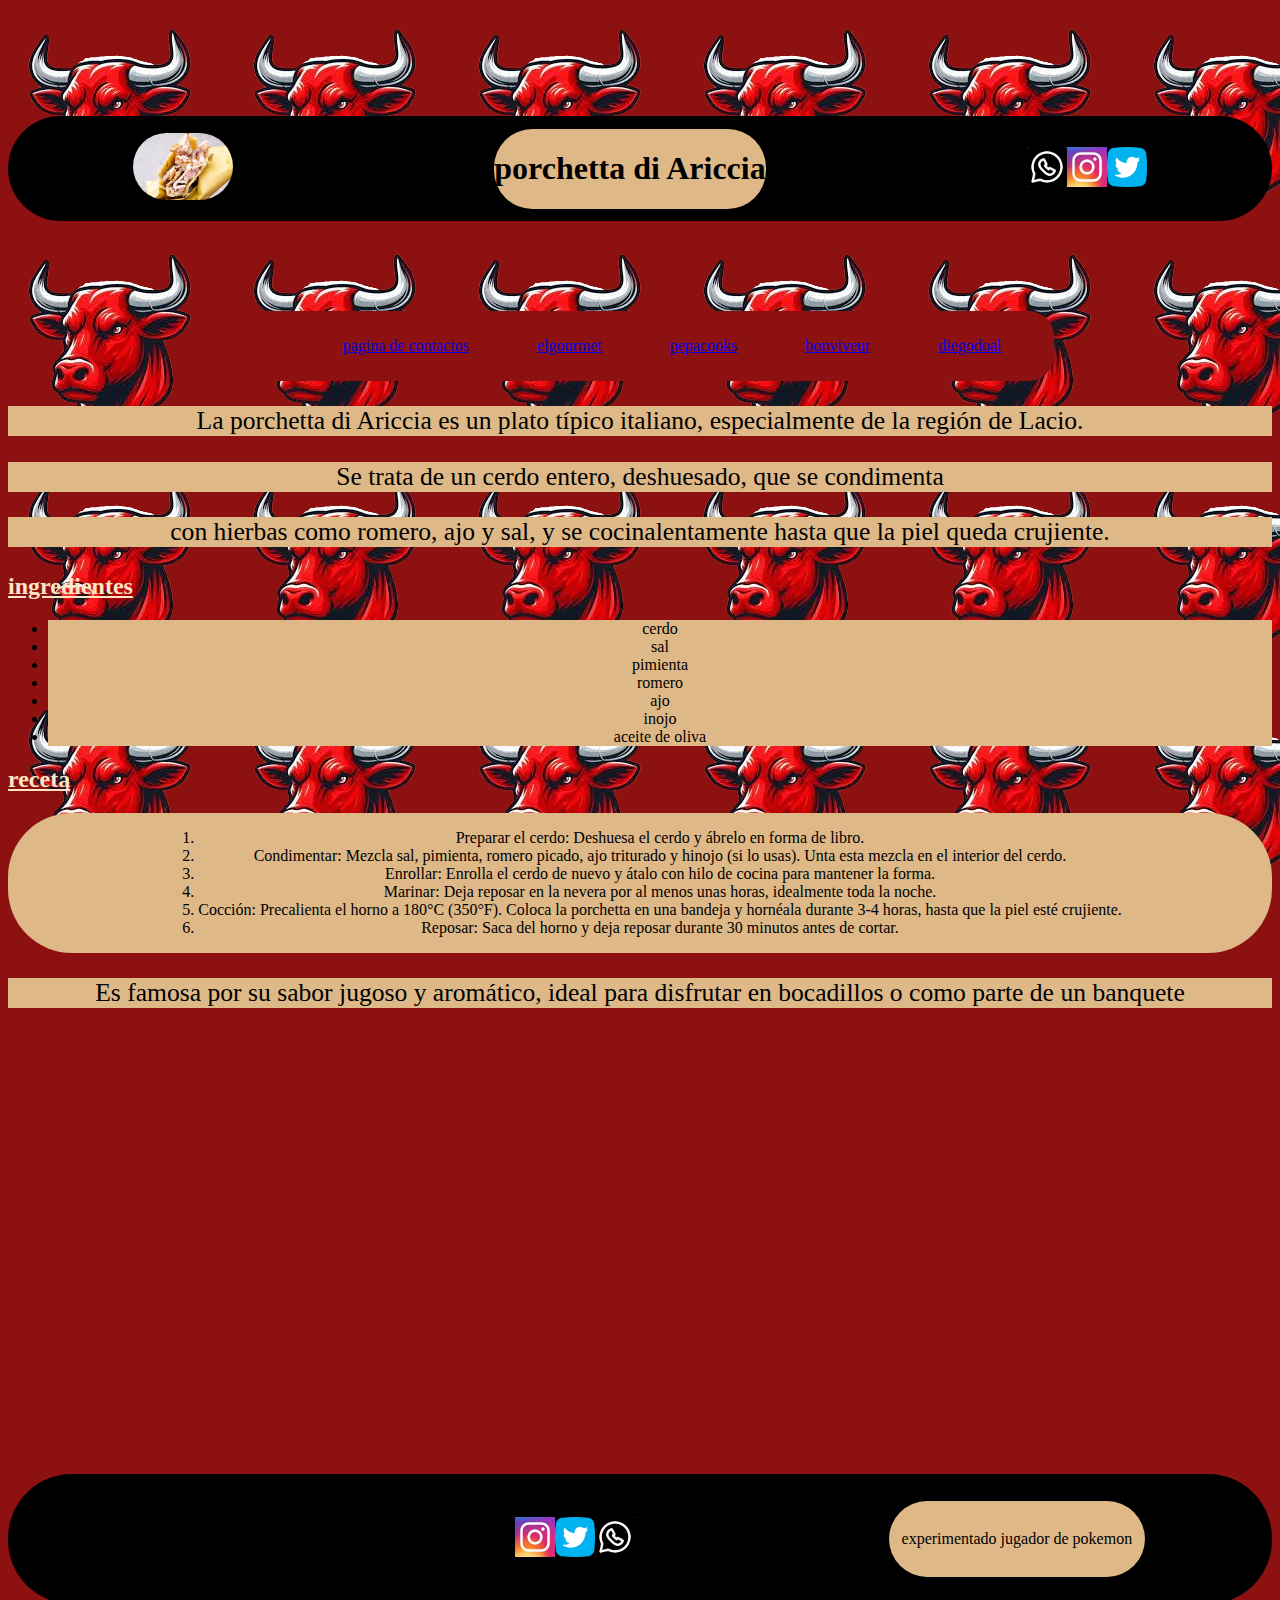
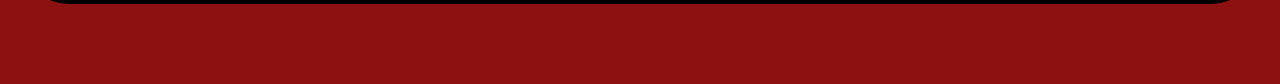
==== commit 930dc6a8: "Add files via upload" ====
--- a/index.html
+++ b/index.html
@@ -2,6 +2,9 @@
 <head>
     <meta charset="utf-8">
     <meta name="viewport" content="width=device-width, initial-scale=1.0">
+    <meta name="description" content="receta de porcheta">
+    <meta name="keywords" content="porcheta,receta,italia">
+    <meta name="author" content="lautaro silva">
     <title>receta de cocina</title>
     <link rel="stylesheet" href="./css/estilos.css">
 </head>
@@ -30,7 +33,7 @@
     </header>
     <br>
     <br>
-    <br>
+    <img src="./imagenes/porchetaentera.png" alt="porchetaentera" class="movil">
     <br>
       <br>
       <br>
@@ -43,19 +46,28 @@
           <a href="https://diegodoal.com/recetas/porchetta" class="espacio" >diegodoal</a>
         </div>
     </nav>
-    <section> <p class="amarillo"> La porchetta di Ariccia es un plato típico italiano, especialmente de la región de Lacio.</p>
-        <p class="amarillo">Se trata de un cerdo entero, deshuesado,  que se condimenta</p>
-        <p class="amarillo">con hierbas como romero, ajo y sal, y se cocinalentamente hasta que la piel queda crujiente.</p>
+    <section> 
+        <div class="introduccion">
+            <p class="amarillo"> La porchetta di Ariccia es un plato típico italiano, especialmente de la región de Lacio.</p>
+            <p class="amarillo">Se trata de un cerdo entero, deshuesado,  que se condimenta</p>
+            <p class="amarillo">con hierbas como romero, ajo y sal, y se cocinalentamente hasta que la piel queda crujiente.</p>
+
+        </div>
+
         <h2 class="red">ingredientes</h2>
-    <ul>
-        <li>cerdo</li>
-     <li>sal</li>
-     <li>pimienta</li>
-     <li>romero</li>
-     <li>ajo</li>
-     <li>inojo</li>
-     <li>aceite de oliva</li>
-    </ul>
+        <div class="ingredientes">
+            <ul>
+                <li>cerdo</li>
+             <li>sal</li>
+             <li>pimienta</li>
+             <li>romero</li>
+             <li>ajo</li>
+             <li>inojo</li>
+             <li>aceite de oliva</li>
+            </ul>
+
+        </div>
+    
     <h2 class="red">receta</h2>
     <div class="receta">
         <ol>
--- a/css/estilos.css
+++ b/css/estilos.css
@@ -59,8 +59,8 @@
 }
 .ipc {
   background-color: burlywood;
-  padding: : 1vw;
-  border-radius: 3vw;
+  padding: 1vw;
+  border-radius : 3vw;
 }
 .mapa{
   margin: 1vw;
@@ -87,3 +87,27 @@
   background-color: #6c0e0e;
   font-size: 2vw;
 }
+
+@media (max-width: 575px) {
+  body { background-color: black;
+    background-image: none;}
+  .movil{display: block;
+    display: flex;
+    flex: wrap;
+  justify-content:space-around;}
+  }
+  @media(min-width: 575px){
+    .movil{display: none;}
+  }
+
+  @media (max-width: 991px) and (min-width: 576px){
+    header {background-color: darkblue;}
+    footer {background-color: darkblue;}
+    .movil {display: none;}
+  }
+  @media (min-width: 1200px) {
+
+    body { background-color:#8e1111;
+    background-image: url(../imagenes/toroHD.png);}
+    .movil {display: none;}
+  }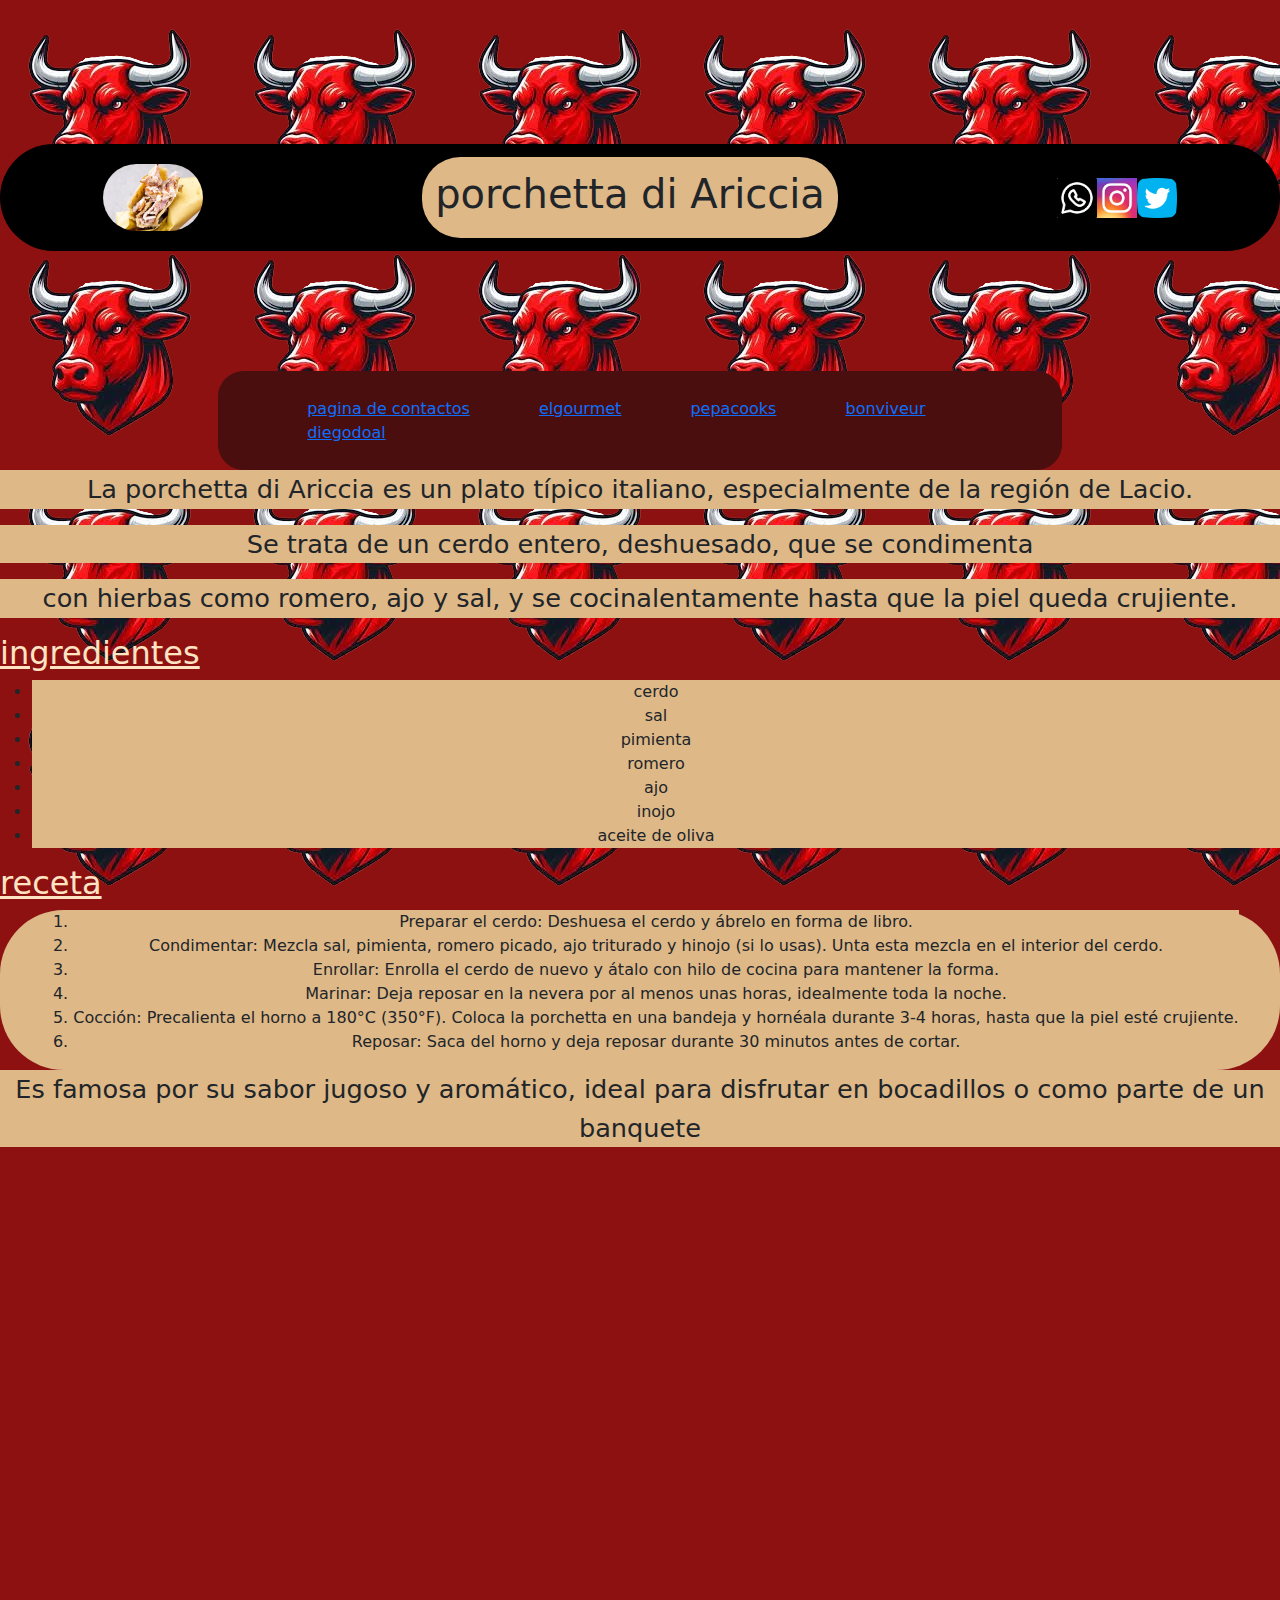
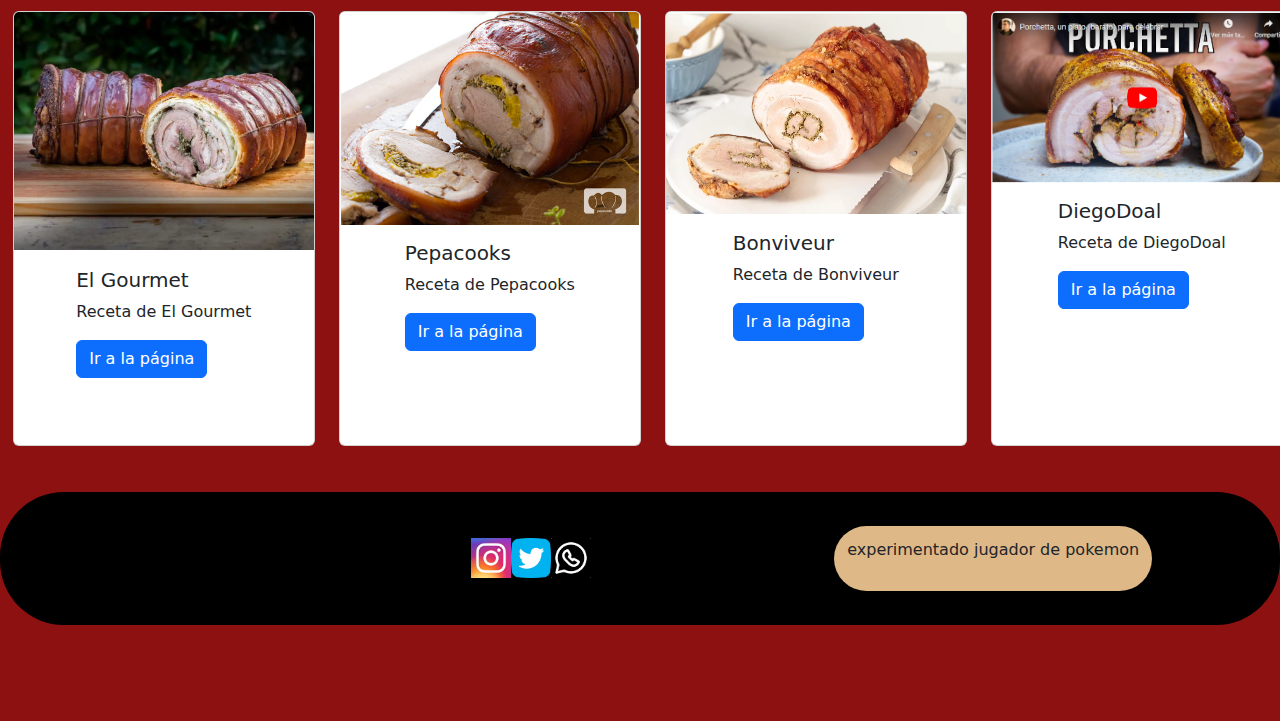
==== commit 3ca3be4b: "Add files via upload" ====
--- a/index.html
+++ b/index.html
@@ -6,6 +6,7 @@
     <meta name="keywords" content="porcheta,receta,italia">
     <meta name="author" content="lautaro silva">
     <title>receta de cocina</title>
+    <link href="https://cdn.jsdelivr.net/npm/bootstrap@5.3.3/dist/css/bootstrap.min.css" rel="stylesheet" integrity="sha384-QWTKZyjpPEjISv5WaRU9OFeRpok6YctnYmDr5pNlyT2bRjXh0JMhjY6hW+ALEwIH" crossorigin="anonymous">
     <link rel="stylesheet" href="./css/estilos.css">
 </head>
 <body>
@@ -94,6 +95,53 @@
     </aside>
     <br>
     <br>
+    <div class="row">
+        <!-- Card 1 -->
+        <div class="col-lg-3 col-md-6 col-sm-12 mb-4">
+            <div class="card h-100" style="width: 100%;">
+                <img src="./imagenes/card1.png" class="card-img-top" alt="imagen de porcheta">
+                <div class="card-body">
+                    <h5 class="card-title">El Gourmet</h5>
+                    <p class="card-text">Receta de El Gourmet</p>
+                    <a href="https://elgourmet.com/recetas/porchetta-2/" class="btn btn-primary">Ir a la página</a>
+                </div>
+            </div>
+        </div>
+        <!-- Card 2 -->
+        <div class="col-lg-3 col-md-6 col-sm-12 mb-4">
+            <div class="card h-100" style="width: 100%;">
+                <img src="./imagenes/card2.png" class="card-img-top" alt="imagen de porcheta">
+                <div class="card-body">
+                    <h5 class="card-title">Pepacooks</h5>
+                    <p class="card-text">Receta de Pepacooks</p>
+                    <a href="#" class="btn btn-primary">Ir a la página</a>
+                </div>
+            </div>
+        </div>
+        <!-- Card 3 -->
+        <div class="col-lg-3 col-md-6 col-sm-12 mb-4">
+            <div class="card h-100" style="width: 100%;">
+                <img src="./imagenes/card3.png" class="card-img-top" alt="imagen de porcheta">
+                <div class="card-body">
+                    <h5 class="card-title">Bonviveur</h5>
+                    <p class="card-text">Receta de Bonviveur</p>
+                    <a href="#" class="btn btn-primary">Ir a la página</a>
+                </div>
+            </div>
+        </div>
+        <!-- Card 4 -->
+        <div class="col-lg-3 col-md-6 col-sm-12 mb-4">
+            <div class="card h-100" style="width: 100%;">
+                <img src="./imagenes/card4.png" class="card-img-top" alt="imagen de porcheta">
+                <div class="card-body">
+                    <h5 class="card-title">DiegoDoal</h5>
+                    <p class="card-text">Receta de DiegoDoal</p>
+                    <a href="#" class="btn btn-primary">Ir a la página</a>
+                </div>
+            </div>
+        </div>
+    </div>
+    </div>
     <br>
     <br>
     <footer>
--- a/css/estilos.css
+++ b/css/estilos.css
@@ -1,81 +1,75 @@
-body {background-color: black;
-    background-image: url(../imagenes/toro.jpg);
-    background-attachment: fixed;
+body {
+  background-color: black;
+  background-image: url(../imagenes/toro.jpg);
+  background-attachment: fixed;
 }
-li {background-color: burlywood;
-text-align: center;}
-.amarillo {background-color: burlywood;
-text-align: center;}
-.amarillo {font-size: 2vw;}
-.red {color: bisque;
-text-decoration:underline;}
-.espacio {margin-left: 5vw;
+
+li, .amarillo {
+  background-color: burlywood;
+  text-align: center;
 }
+
+.amarillo {
+  font-size: 2vw;
+}
+
+.red {
+  color: bisque;
+  text-decoration: underline;
+}
+
+.espacio {
+  margin-left: 5vw;
+}
+
 aside {
-    display: flex;
-    flex-wrap: wrap;
-    justify-content:center;
+  display: flex;
+  flex-wrap: wrap;
+  justify-content: center;
+}
 
+header, footer {
+  display: flex;
+  flex-wrap: wrap;
+  justify-content: space-around;
+  align-items: center;
+  background-color: black;
+  border-radius: 5vw;
 }
-header {
-    display:flex;
-    flex-wrap: wrap;
-    justify-content: space-around;
-    background-color: black;
-    justify-content: space-around;
-    align-items: center;
-    border-radius: 5vw;
+
+.redes, .redes2 {
+  display: flex;
+  flex-wrap: wrap;
+  justify-content: space-between;
 }
-.redes {
-    display: flex;
-    flex-wrap: wrap;
-    justify-content: space-between;
+
+.titulo, .ipc {
+  background-color: burlywood;
+  border-radius: 3vw;
+  margin: 1vw;
+  padding: 1vw;
 }
-footer {
-    display: flex;
-    justify-content: center;
-    background-color: black;
-    border-radius: 5vw;
-    justify-content: space-around;
-    align-items: center;
+
+.receta {
+  background-color: burlywood;
+  display: flex;
+  flex-wrap: wrap;
+  justify-content: center;
+  border-radius: 5vw;
 }
-.redes2 {
-    flex-wrap: wrap;
-    display: flex;
-    justify-content: space-between;
-}
-.titulo {
-    background-color: burlywood;
-    border-radius: 3vw;
-    margin: 1vw;
 
-}
-.receta {
-    background-color: burlywood;
-    justify-content: center;
-    flex-wrap: wrap;
-    display: flex;
-    border-radius: 5vw;
-}
-.ipc {
-  background-color: burlywood;
-  padding: 1vw;
-  border-radius : 3vw;
-}
-.mapa{
+.mapa {
   margin: 1vw;
 }
 
 nav {
   display: flex;
-  flex: wrap;
   justify-content: space-around;
-  margin-left: 17vw;
-  margin-right: 17vw;
+  margin: 0 17vw;
   border-radius: 2vw;
-  background-color: #8e1111;
+  background-color: #4b0e0e;
+}
 
-}
 .enlaces {
   margin: 2vw;
 }
@@ -83,31 +77,60 @@
 .logo {
   border-radius: 10vw;
 }
+
 a:hover {
   background-color: #6c0e0e;
   font-size: 2vw;
 }
 
 @media (max-width: 575px) {
-  body { background-color: black;
-    background-image: none;}
-  .movil{display: block;
-    display: flex;
-    flex: wrap;
-  justify-content:space-around;}
-  }
-  @media(min-width: 575px){
-    .movil{display: none;}
+  body {
+      background-image: none;
   }
 
-  @media (max-width: 991px) and (min-width: 576px){
-    header {background-color: darkblue;}
-    footer {background-color: darkblue;}
-    .movil {display: none;}
+  .movil {
+      display: flex;
+      flex-wrap: wrap;
+      justify-content: space-around;
   }
-  @media (min-width: 1200px) {
+}
 
-    body { background-color:#8e1111;
-    background-image: url(../imagenes/toroHD.png);}
-    .movil {display: none;}
-  }+@media (min-width: 576px) and (max-width: 991px) {
+  header, footer {
+      background-color: darkblue;
+  }
+
+  .movil {
+      display: none;
+  }
+}
+
+@media (min-width: 1200px) {
+  body {
+      background-color: #8e1111;
+      background-image: url(../imagenes/toroHD.png);
+  }
+
+  .movil {
+      display: none;
+  }
+}
+.card {display: flex;
+justify-content: center;
+align-items: center;
+flex-wrap: wrap;
+  justify-content: space-between;
+  margin-left: 1vw;
+  margin-top: 2vw;
+  margin-bottom: 2vw;
+ }
+ .cards {
+  display: flex;
+  justify-content: center;
+  align-items: center;
+  flex-wrap: wrap;
+  background-color: rgb(110, 110, 110);
+  border-radius: 1vw;
+
+
+ }
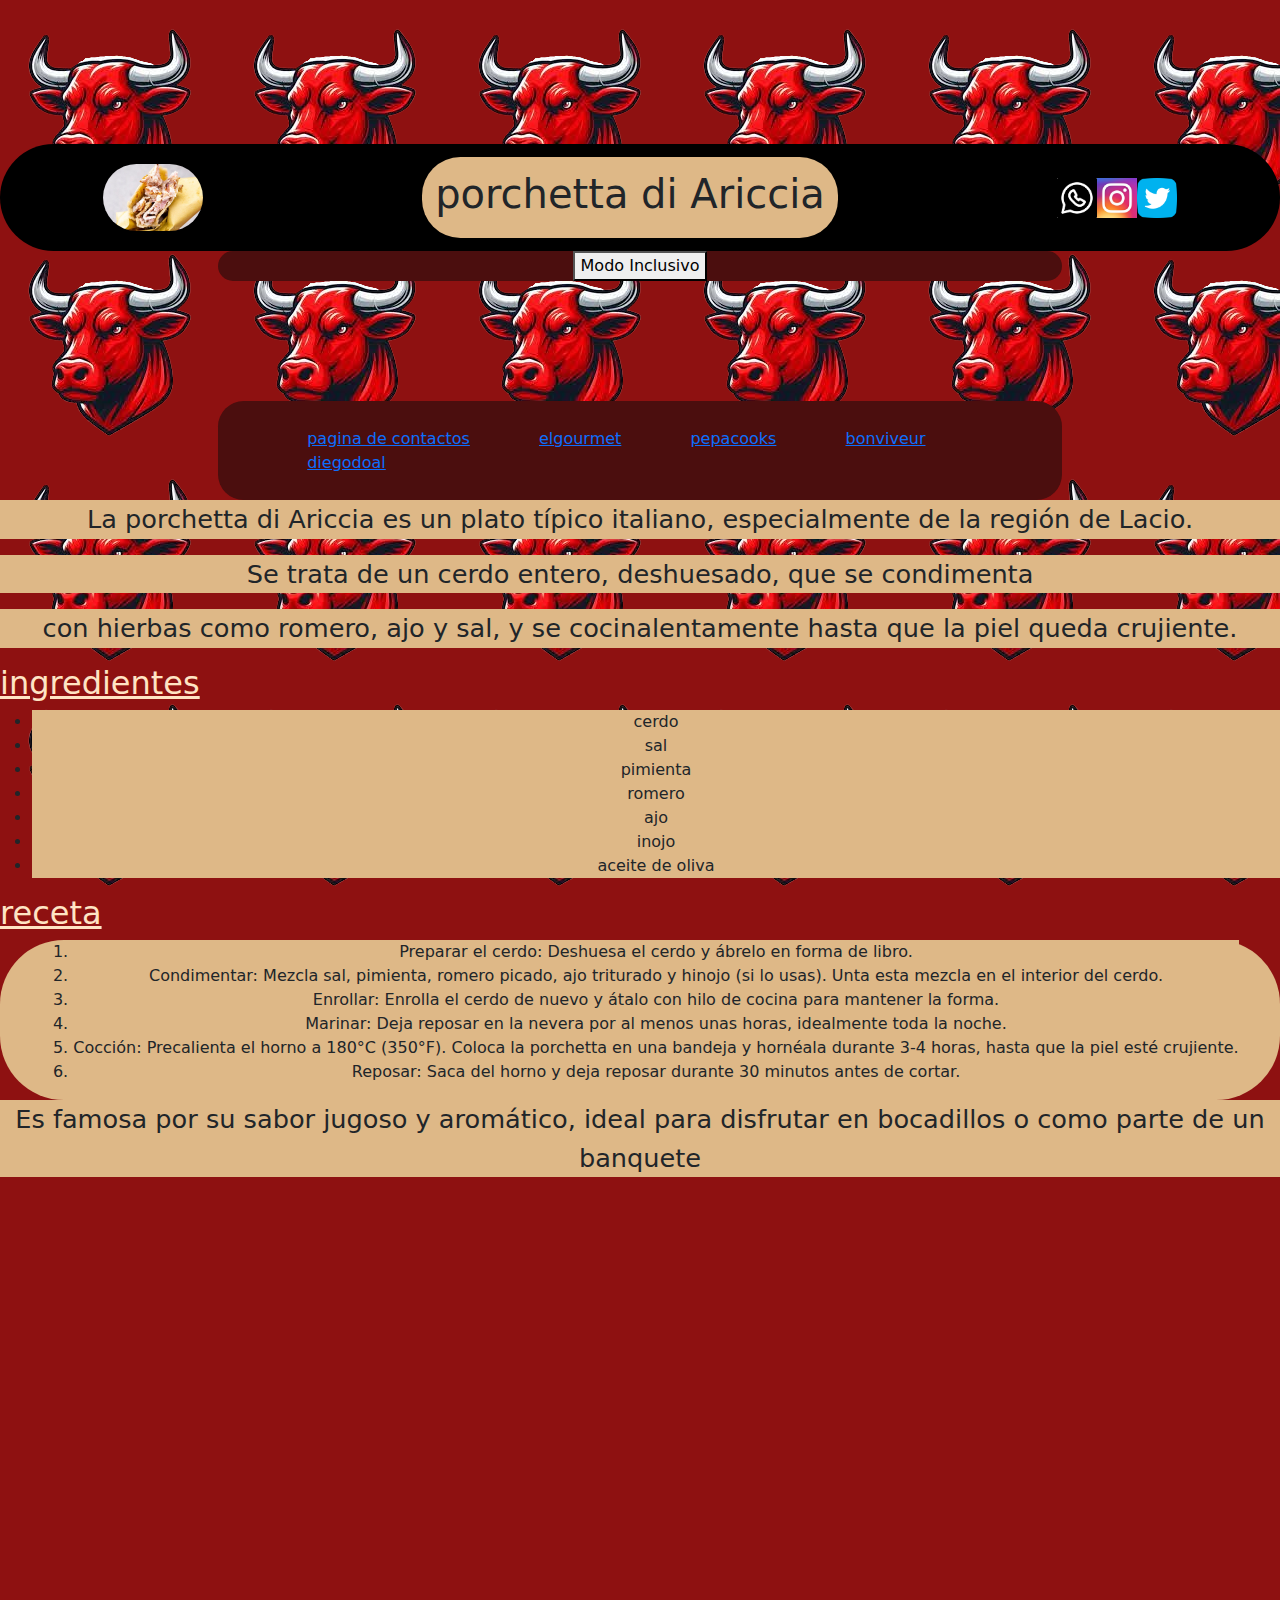
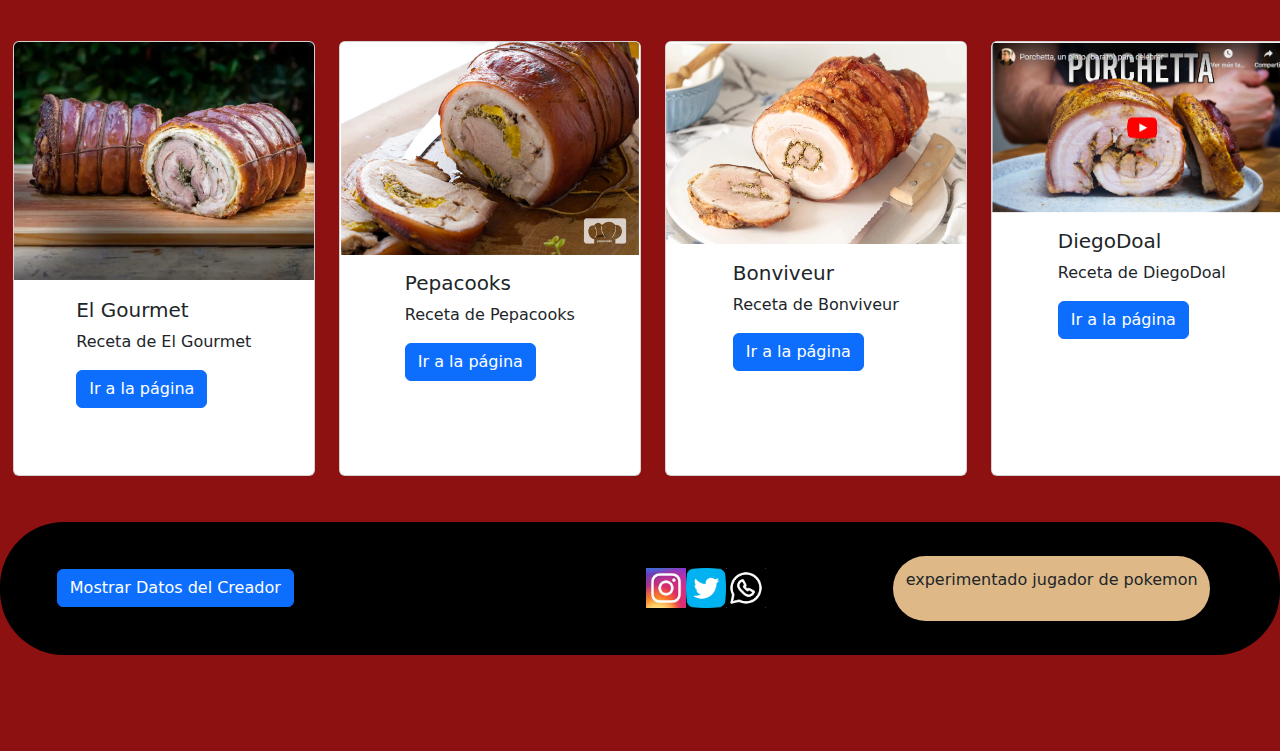
==== commit 0430a37b: "Add files via upload" ====
--- a/index.html
+++ b/index.html
@@ -8,6 +8,18 @@
     <title>receta de cocina</title>
     <link href="https://cdn.jsdelivr.net/npm/bootstrap@5.3.3/dist/css/bootstrap.min.css" rel="stylesheet" integrity="sha384-QWTKZyjpPEjISv5WaRU9OFeRpok6YctnYmDr5pNlyT2bRjXh0JMhjY6hW+ALEwIH" crossorigin="anonymous">
     <link rel="stylesheet" href="./css/estilos.css">
+    <script>
+        alert("Bienvenido/a a nuestro sitio inclusivo. ¡Esperamos que lo disfrutes!");
+    </script>
+    <style>
+        body.inclusivo {
+            background-color: black;
+            color: white;
+        }
+        .btn-inclusivo {
+            margin: 1rem 0;
+        }
+    </style>
 </head>
 <body>
     <br>
@@ -32,6 +44,22 @@
     <img  src="./imagenes/twitter.png" alt="twitter" width="40" height="40">
         </div>
     </header>
+    <nav class="button1">
+        <button class="button1" onclick="activarModoInclusivo()">Modo Inclusivo</button>
+    </nav>
+    
+    <script>
+        function activarModoInclusivo() {
+            document.body.classList.toggle('inclusivo');
+        }
+    </script>
+    
+    <style>
+        body.inclusivo {
+            background-color: black;
+            color: white;
+        }
+    </style>
     <br>
     <br>
     <img src="./imagenes/porchetaentera.png" alt="porchetaentera" class="movil">
@@ -145,6 +173,12 @@
     <br>
     <br>
     <footer>
+        <button class="btn btn-primary" onclick="mostrarDatosCreador()">Mostrar Datos del Creador</button>
+        <script>
+            function mostrarDatosCreador() {
+                alert("Creador del sitio: Lautaro Silva, Email: silvalautaro616@gmail.com");
+            }
+        </script>
         <div class="mapa">
             <iframe src="https://www.google.com/maps/embed?pb=!1m18!1m12!1m3!1d25596424.265591845!2d-63.598995699999996!3d-38.451550000000005!2m3!1f0!2f0!3f0!3m2!1i1024!2i768!4f13.1!3m3!1m2!1s0x95bccaf5f5fdc667%3A0x3d2f77992af00fa8!2sArgentina!5e0!3m2!1ses-419!2sar!4v1732053987435!5m2!1ses-419!2sar" width="100px" height="100px" style="border:0;" allowfullscreen="" loading="lazy" referrerpolicy="no-referrer-when-downgrade"></iframe>
         </div>
--- a/css/estilos.css
+++ b/css/estilos.css
@@ -134,3 +134,8 @@
 
 
  }
+ .button1 { 
+  display: flex;
+  justify-content: center;
+  align-items: center;
+ }
